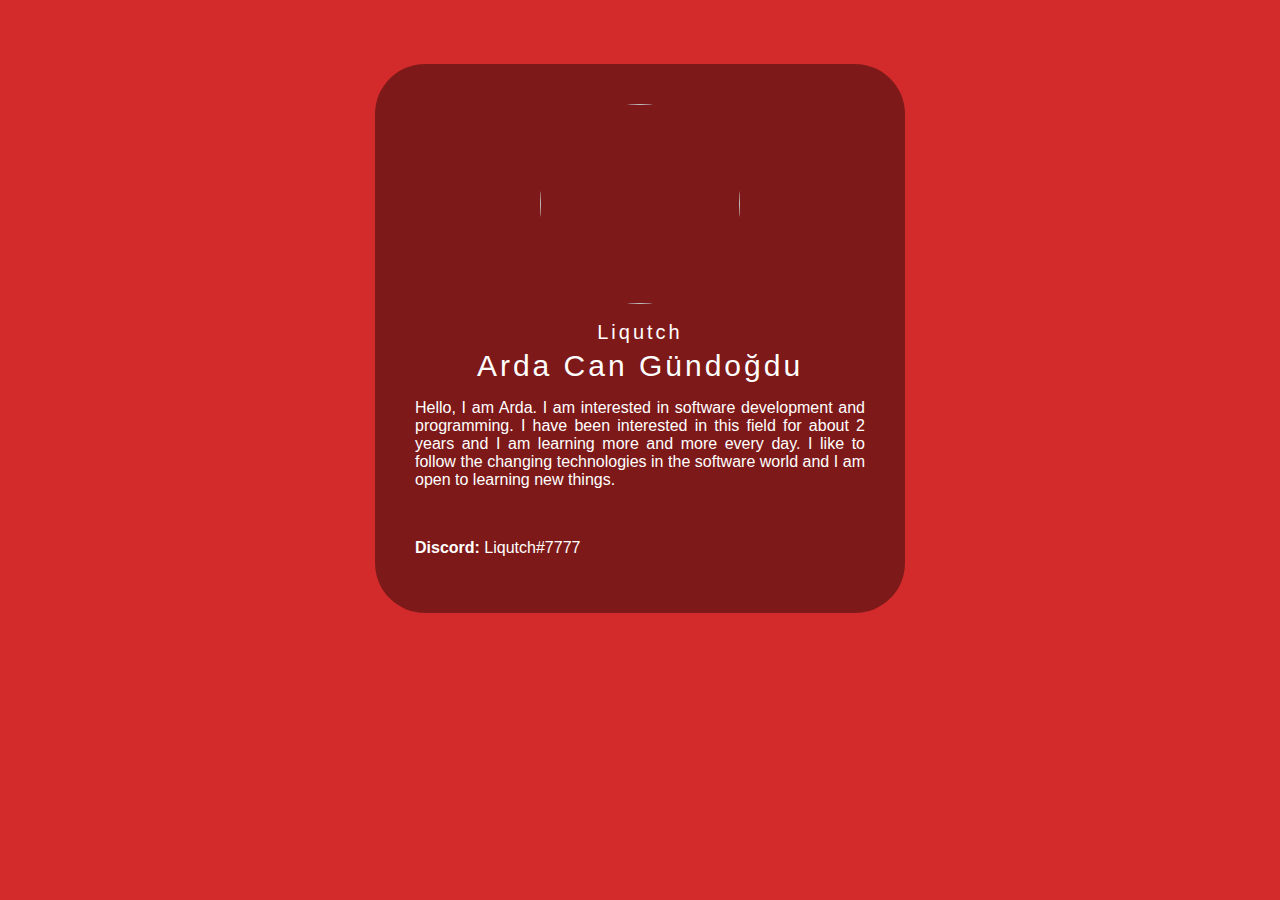
==== index.html @ b5391dbc "Update index.html" ====
<!DOCTYPE html>
<html>
  <head>
    <meta charset="utf-8">
    <script src="https://use.fontawesome.com/d1341f9b7a.js"></script>
    <link rel="stylesheet" href="style.css">
    <title>Liqutch</title>
  </head>
  <body>
<div class="box">
  <img src="https://i.hizliresim.com/qwyv4ao.png" alt="" class="box-img">
  <h1 class="nick">
Liqutch</h1>
<h5 class="name">
Arda Can Gündoğdu</h5>
<p>
  Hello, I am Arda. I am interested in software development and programming. I have been interested in this field for about 2 years and I am learning more and more every day. I like to follow the changing technologies in the software world and I am open to learning new things.</p>
<ul>
  <li><a href="https://instagram.com/liqutch"><i class="fa fa-instagram" aria-hidden="true"></i></a></li>
<li><a href="https://twitter.com/Liqutch"><i class="fa fa-twitter-square" aria-hidden="true"></i></a></li>
</ul>
<p class="dc"><b>Discord:</b> Liqutch#7777</p>
</div>
</body>
</html>
---- style.css ----
body{
  margin: 0;
  padding: 0;
  background-color: rgb(211, 43, 43);
  background-repeat: no-repeat;
  background-attachment: fixed;
  background-size: cover;
}
.box{
  width: 450px;
  border-radius: 50px;
  background: rgba(0, 0, 0, 0.4);
  padding: 40px;
  text-align: center;
  margin: auto;
  margin-bottom: 100px;
  margin-top: 5%;
  color: white;
  font-family: 'Century Gothic',sans-serif;
}
.box-img{
  border-radius: 50%;
  width: 200px;
  height: 200px;
}
.box h1{
  font-size: 20px;
  letter-spacing: 3px;
  font-weight: 100;
}
.box h5{
  font-size: 30px;
  letter-spacing: 3px;
  font-weight: 100;
}
.box p{
  text-align: justify;
}
.nick {
  margin-bottom: 5px;
}

.name {
  margin-top: 5px;
  margin-bottom: 5px;
}
ul{
  margin: 0;
  padding: 0;
}
.box li{
  display: inline-block;
  margin: 6px;
  list-style: none;
}
.box li a{
  color: white;
  text-decoration: none;
  font-size: 60px;
  transition: all ease-in-out 250ms;
}
.box li a:hover{
  color: #b9b9b9;
}
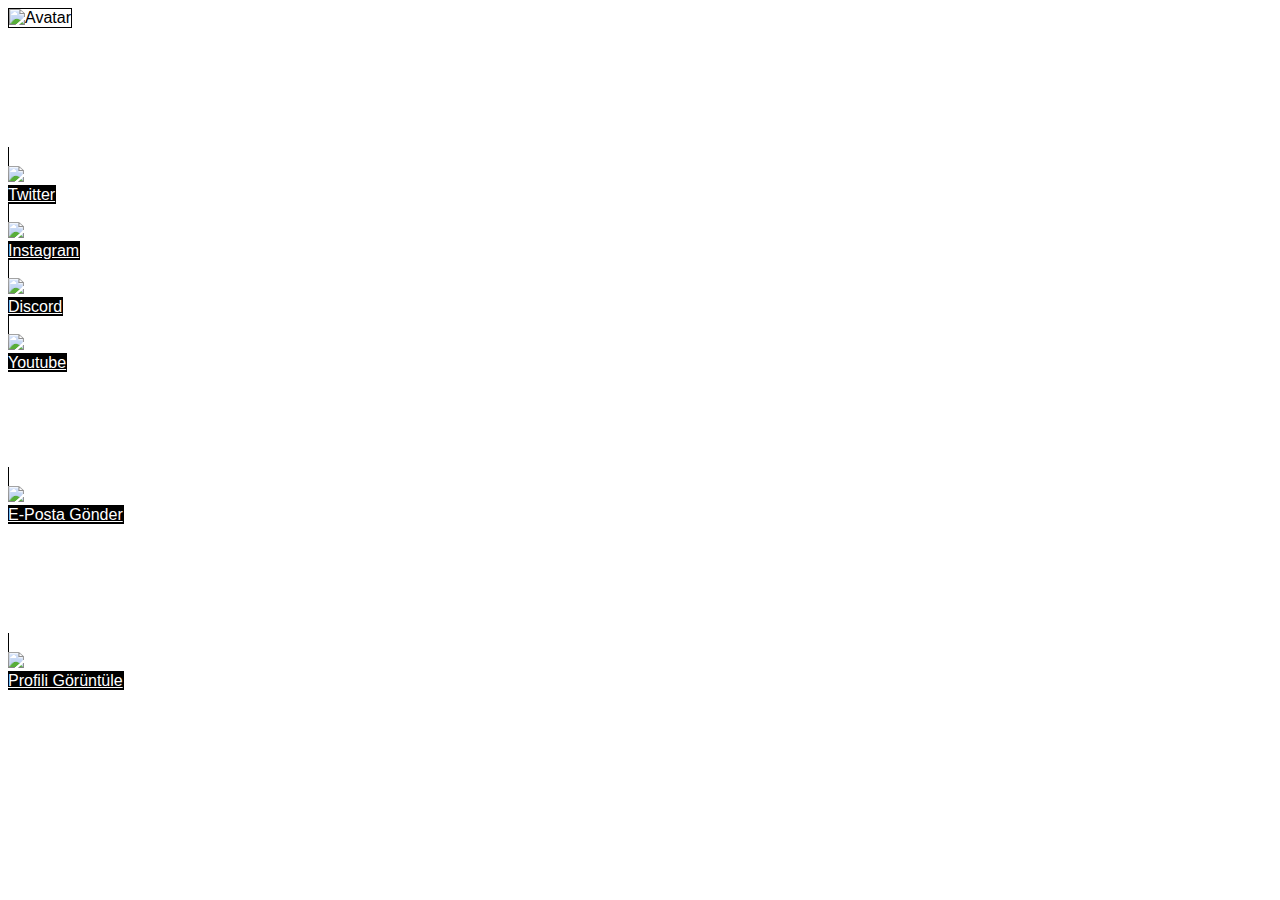
==== commit 799fa681: "Update and rename main.html to index.html" ====
--- a/index.html
+++ b/index.html
@@ -1,25 +1,168 @@
-<!DOCTYPE html>
-<html>
-  <head>
-    <meta charset="utf-8">
-    <script src="https://use.fontawesome.com/d1341f9b7a.js"></script>
-    <link rel="stylesheet" href="style.css">
-    <title>Liqutch</title>
-  </head>
-  <body>
-<div class="box">
-  <img src="https://i.hizliresim.com/qwyv4ao.png" alt="" class="box-img">
-  <h1 class="nick">
-Liqutch</h1>
-<h5 class="name">
-Arda Can Gündoğdu</h5>
-<p>
-  Hello, I am Arda. I am interested in software development and programming. I have been interested in this field for about 2 years and I am learning more and more every day. I like to follow the changing technologies in the software world and I am open to learning new things.</p>
-<ul>
-  <li><a href="https://instagram.com/liqutch"><i class="fa fa-instagram" aria-hidden="true"></i></a></li>
-<li><a href="https://twitter.com/Liqutch"><i class="fa fa-twitter-square" aria-hidden="true"></i></a></li>
-</ul>
-<p class="dc"><b>Discord:</b> Liqutch#7777</p>
-</div>
-</body>
-</html>
+<!DOCTYPE html>
+<html lang="en" class="link-html fontawesome-i2svg-active fontawesome-i2svg-complete" dir="ltr"><head><meta http-equiv="Content-Type" content="text/html; charset=UTF-8">
+    <title>Liqutch - About Me</title>
+    <!--<base href="https://liqutch.dev/">--><base href=".">
+    
+    <meta name="viewport" content="width=device-width, initial-scale=1, shrink-to-fit=no">
+    
+            <!-- Open Graph / Socials -->
+                                    <meta property="og:type" content="website">
+                <meta property="twitter:type" content="website">
+                                                <meta property="og:url" content="https://liqutch.dev">
+                <meta property="twitter:url" content="https://liqutch.dev">
+                                                <meta property="og:title" content="Liqutch">
+                <meta property="twitter:title" content="Liqutch">
+                <meta property="og:description" content="Ben Liqutch, Arda Can Gündoğdu. Sayfam üzerinden sosyal medya hesaplarıma ve iletişim için e-posta adresime ulaşabilirsin.">
+                <meta property="og:image" content="https://i.ibb.co/F0qD1d1/photo.png">
+                                                                
+    
+            <style type="text/css">svg:not(:root).svg-inline--fa{overflow:visible}.svg-inline--fa{display:inline-block;font-size:inherit;height:1em;overflow:visible;vertical-align:-.125em}.svg-inline--fa.fa-lg{vertical-align:-.225em}.svg-inline--fa.fa-w-1{width:.0625em}.svg-inline--fa.fa-w-2{width:.125em}.svg-inline--fa.fa-w-3{width:.1875em}.svg-inline--fa.fa-w-4{width:.25em}.svg-inline--fa.fa-w-5{width:.3125em}.svg-inline--fa.fa-w-6{width:.375em}.svg-inline--fa.fa-w-7{width:.4375em}.svg-inline--fa.fa-w-8{width:.5em}.svg-inline--fa.fa-w-9{width:.5625em}.svg-inline--fa.fa-w-10{width:.625em}.svg-inline--fa.fa-w-11{width:.6875em}.svg-inline--fa.fa-w-12{width:.75em}.svg-inline--fa.fa-w-13{width:.8125em}.svg-inline--fa.fa-w-14{width:.875em}.svg-inline--fa.fa-w-15{width:.9375em}.svg-inline--fa.fa-w-16{width:1em}.svg-inline--fa.fa-w-17{width:1.0625em}.svg-inline--fa.fa-w-18{width:1.125em}.svg-inline--fa.fa-w-19{width:1.1875em}.svg-inline--fa.fa-w-20{width:1.25em}.svg-inline--fa.fa-pull-left{margin-right:.3em;width:auto}.svg-inline--fa.fa-pull-right{margin-left:.3em;width:auto}.svg-inline--fa.fa-border{height:1.5em}.svg-inline--fa.fa-li{width:2em}.svg-inline--fa.fa-fw{width:1.25em}.fa-layers svg.svg-inline--fa{bottom:0;left:0;margin:auto;position:absolute;right:0;top:0}.fa-layers{display:inline-block;height:1em;position:relative;text-align:center;vertical-align:-.125em;width:1em}.fa-layers svg.svg-inline--fa{-webkit-transform-origin:center center;transform-origin:center center}.fa-layers-counter,.fa-layers-text{display:inline-block;position:absolute;text-align:center}.fa-layers-text{left:50%;top:50%;-webkit-transform:translate(-50%,-50%);transform:translate(-50%,-50%);-webkit-transform-origin:center center;transform-origin:center center}.fa-layers-counter{background-color:#ff253a;border-radius:1em;-webkit-box-sizing:border-box;box-sizing:border-box;color:#fff;height:1.5em;line-height:1;max-width:5em;min-width:1.5em;overflow:hidden;padding:.25em;right:0;text-overflow:ellipsis;top:0;-webkit-transform:scale(.25);transform:scale(.25);-webkit-transform-origin:top right;transform-origin:top right}.fa-layers-bottom-right{bottom:0;right:0;top:auto;-webkit-transform:scale(.25);transform:scale(.25);-webkit-transform-origin:bottom right;transform-origin:bottom right}.fa-layers-bottom-left{bottom:0;left:0;right:auto;top:auto;-webkit-transform:scale(.25);transform:scale(.25);-webkit-transform-origin:bottom left;transform-origin:bottom left}.fa-layers-top-right{right:0;top:0;-webkit-transform:scale(.25);transform:scale(.25);-webkit-transform-origin:top right;transform-origin:top right}.fa-layers-top-left{left:0;right:auto;top:0;-webkit-transform:scale(.25);transform:scale(.25);-webkit-transform-origin:top left;transform-origin:top left}.fa-lg{font-size:1.3333333333em;line-height:.75em;vertical-align:-.0667em}.fa-xs{font-size:.75em}.fa-sm{font-size:.875em}.fa-1x{font-size:1em}.fa-2x{font-size:2em}.fa-3x{font-size:3em}.fa-4x{font-size:4em}.fa-5x{font-size:5em}.fa-6x{font-size:6em}.fa-7x{font-size:7em}.fa-8x{font-size:8em}.fa-9x{font-size:9em}.fa-10x{font-size:10em}.fa-fw{text-align:center;width:1.25em}.fa-ul{list-style-type:none;margin-left:2.5em;padding-left:0}.fa-ul>li{position:relative}.fa-li{left:-2em;position:absolute;text-align:center;width:2em;line-height:inherit}.fa-border{border:solid .08em #eee;border-radius:.1em;padding:.2em .25em .15em}.fa-pull-left{float:left}.fa-pull-right{float:right}.fa.fa-pull-left,.fab.fa-pull-left,.fal.fa-pull-left,.far.fa-pull-left,.fas.fa-pull-left{margin-right:.3em}.fa.fa-pull-right,.fab.fa-pull-right,.fal.fa-pull-right,.far.fa-pull-right,.fas.fa-pull-right{margin-left:.3em}.fa-spin{-webkit-animation:fa-spin 2s infinite linear;animation:fa-spin 2s infinite linear}.fa-pulse{-webkit-animation:fa-spin 1s infinite steps(8);animation:fa-spin 1s infinite steps(8)}@-webkit-keyframes fa-spin{0%{-webkit-transform:rotate(0);transform:rotate(0)}100%{-webkit-transform:rotate(360deg);transform:rotate(360deg)}}@keyframes fa-spin{0%{-webkit-transform:rotate(0);transform:rotate(0)}100%{-webkit-transform:rotate(360deg);transform:rotate(360deg)}}.fa-rotate-90{-webkit-transform:rotate(90deg);transform:rotate(90deg)}.fa-rotate-180{-webkit-transform:rotate(180deg);transform:rotate(180deg)}.fa-rotate-270{-webkit-transform:rotate(270deg);transform:rotate(270deg)}.fa-flip-horizontal{-webkit-transform:scale(-1,1);transform:scale(-1,1)}.fa-flip-vertical{-webkit-transform:scale(1,-1);transform:scale(1,-1)}.fa-flip-both,.fa-flip-horizontal.fa-flip-vertical{-webkit-transform:scale(-1,-1);transform:scale(-1,-1)}:root .fa-flip-both,:root .fa-flip-horizontal,:root .fa-flip-vertical,:root .fa-rotate-180,:root .fa-rotate-270,:root .fa-rotate-90{-webkit-filter:none;filter:none}.fa-stack{display:inline-block;height:2em;position:relative;width:2.5em}.fa-stack-1x,.fa-stack-2x{bottom:0;left:0;margin:auto;position:absolute;right:0;top:0}.svg-inline--fa.fa-stack-1x{height:1em;width:1.25em}.svg-inline--fa.fa-stack-2x{height:2em;width:2.5em}.fa-inverse{color:#fff}.sr-only{border:0;clip:rect(0,0,0,0);height:1px;margin:-1px;overflow:hidden;padding:0;position:absolute;width:1px}.sr-only-focusable:active,.sr-only-focusable:focus{clip:auto;height:auto;margin:0;overflow:visible;position:static;width:auto}.svg-inline--fa .fa-primary{fill:var(--fa-primary-color,currentColor);opacity:1;opacity:var(--fa-primary-opacity,1)}.svg-inline--fa .fa-secondary{fill:var(--fa-secondary-color,currentColor);opacity:.4;opacity:var(--fa-secondary-opacity,.4)}.svg-inline--fa.fa-swap-opacity .fa-primary{opacity:.4;opacity:var(--fa-secondary-opacity,.4)}.svg-inline--fa.fa-swap-opacity .fa-secondary{opacity:1;opacity:var(--fa-primary-opacity,1)}.svg-inline--fa mask .fa-primary,.svg-inline--fa mask .fa-secondary{fill:#000}.fad.fa-inverse{color:#fff}</style>
+    
+            <link href="./Liqutch_files/bootstrap.min.css" rel="stylesheet" media="screen">
+            <link href="./Liqutch_files/cusstom.css" rel="stylesheet" media="screen">
+            <link href="./Liqutch_files/link-custom.css" rel="stylesheet" media="screen">
+            <link href="./Liqutch_files/animate.min.css" rel="stylesheet" media="screen">
+    
+                                <link href="./Liqutch_files/css" rel="stylesheet">
+        
+        <style>html {font-family: 'Montserrat', "Helvetica Neue", Arial, sans-serif !important;}</style>
+        <style>html {font-size: 16px !important;}</style>
+
+    <link rel="canonical" href="https://liqutch.dev">
+</head>
+
+<body class="link-body" style="background: url('./Liqutch_files/background.png');">
+<div class="container animate__animated animate__fadeIn">
+    <div class="row d-flex justify-content-center text-center">
+        <div class="col-md-8 link-content ">
+
+            <main id="links" class="my-3">
+                <div class="row">
+                    <div id="link-verified-wrapper-top" class="col-12 my-2 text-center" style="display: none;">
+                        <div>
+                            <small class="link-verified"><svg class="svg-inline--fa fa-check-circle fa-w-16 fa-fw fa-1x" aria-hidden="true" focusable="false" data-prefix="fa" data-icon="check-circle" role="img" xmlns="http://www.w3.org/2000/svg" viewBox="0 0 512 512" data-fa-i2svg=""><path fill="currentColor" d="M504 256c0 136.967-111.033 248-248 248S8 392.967 8 256 119.033 8 256 8s248 111.033 248 248zM227.314 387.314l184-184c6.248-6.248 6.248-16.379 0-22.627l-22.627-22.627c-6.248-6.249-16.379-6.249-22.628 0L216 308.118l-70.059-70.059c-6.248-6.248-16.379-6.248-22.628 0l-22.627 22.627c-6.248 6.248-6.248 16.379 0 22.627l104 104c6.249 6.249 16.379 6.249 22.628.001z"></path></svg><!-- <i class="fa fa-fw fa-check-circle fa-1x"></i> Font Awesome fontawesome.com --> Verified User</small>
+                        </div>
+                    </div>
+               
+<div data-biolink-block-id="15" class="col-12 my-2">
+    <div class="d-flex flex-column align-items-center">
+        <img src="./Liqutch_files/photo.png" alt="Avatar" class="link-image link-avatar-round" style="width: 100px; height: 100px; border-width: 1px; border-color: #000000; border-style: solid;">
+    </div>
+</div>                         
+                            
+<div data-biolink-block-id="8" class="col-12 my-2">
+    <h1 class="h1 m-0 text-break" style="color: #FFFFFF">
+        Liqutch    </h1>
+</div>
+                         
+<div data-biolink-block-id="27" class="col-12 my-2">
+    <h6 class="h6 m-0 text-break" style="color: #fff">
+        ____    </h6>
+</div>
+                            
+<div data-biolink-block-id="11" class="col-12 my-2">
+    <a href="https://twitter.com/liqutch" data-biolink-block-id="11" target="_self" rel="dofollow" class="btn btn-block btn-primary link-btn link-hover-animation link-btn-round  animate__animated animate__repeat-1 animate__false animate__delay-2s" style="background: #000000;color: #FFFFFF;border-width: 1px; border-color: #000000;border-style: solid;">
+        <div class="link-btn-image-wrapper link-btn-round">
+            <img src="./Liqutch_files/twitter.png" class="link-btn-image" loading="lazy">
+        </div>     
+        Twitter    </a>
+</div>
+<div data-biolink-block-id="11" class="col-12 my-2">
+    <a href="https://instagram.com/liqutch" data-biolink-block-id="11" target="_self" rel="dofollow" class="btn btn-block btn-primary link-btn link-hover-animation link-btn-round  animate__animated animate__repeat-1 animate__false animate__delay-2s" style="background: #000000;color: #FFFFFF;border-width: 1px; border-color: #000000;border-style: solid;">
+        <div class="link-btn-image-wrapper link-btn-round">
+            <img src="./Liqutch_files/instagram.png" class="link-btn-image" loading="lazy">
+        </div> 
+        Instagram    </a>
+</div>
+     
+<div data-biolink-block-id="12" class="col-12 my-2">
+    <a href="https://discord.com/users/341886629142593537" data-biolink-block-id="12" target="_self" rel="dofollow" class="btn btn-block btn-primary link-btn link-hover-animation link-btn-round  animate__animated animate__repeat-1 animate__false animate__delay-2s" style="background: #000000;color: #FFFFFF;border-width: 1px; border-color: #000000;border-style: solid;">
+        <div class="link-btn-image-wrapper link-btn-round">
+            <img src="./Liqutch_files/discord.jpg" class="link-btn-image" loading="lazy">
+        </div>                   
+        Discord    </a>
+</div>
+
+<div data-biolink-block-id="14" class="col-12 my-2">
+    <a href="https://youtube.com/channel/UCh3rq-zEB4RvwdVsRDjut4Q" data-biolink-block-id="14" target="_self" rel="dofollow" class="btn btn-block btn-primary link-btn link-hover-animation link-btn-round  animate__animated animate__repeat-1 animate__false animate__delay-2s" style="background: #000000;color: #FFFFFF;border-width: 1px; border-color: #000000;border-style: solid;">
+        <div class="link-btn-image-wrapper link-btn-round">
+            <img src="./Liqutch_files/youtube.png" class="link-btn-image" loading="lazy">
+        </div>
+        Youtube    </a>
+</div>
+                         
+<div data-biolink-block-id="28" class="col-12 my-2">
+    <h6 class="h6 m-0 text-break" style="color: white">
+        ____    </h6>
+</div>
+                          
+<div data-biolink-block-id="16" class="col-12 my-2">
+    <p class="text-break m-0" style="color: #FFFFFF">
+        Benimle iletişime geçmek için aşağıdaki bağlantıyı kullanarak bana E-Posta gönderebilirsin.    </p>
+</div>
+                         
+<div data-biolink-block-id="17" class="col-12 my-2">
+    <a href="mailto:liqutch@gmail.com" data-biolink-block-id="17" target="_self" rel="dofollow" class="btn btn-block btn-primary link-btn link-hover-animation link-btn-rounded  animate__animated animate__repeat-1 animate__false animate__delay-2s" style="background: #000000;color: #FFFFFF;border-width: 1px; border-color: #000000;border-style: solid;">
+        <div class="link-btn-image-wrapper link-btn-round">
+            <img src="./Liqutch_files/mail.png" class="link-btn-image" loading="lazy">
+        </div> 
+
+        
+        E-Posta Gönder    </a>
+</div>                
+                            
+                       
+<div data-biolink-block-id="19" class="col-12 my-2">
+    <h2 class="h2 m-0 text-break" style="color: white">
+        Spotify    </h2>
+</div>
+<div data-biolink-block-id="29" class="col-12 my-2">
+    <h6 class="h6 m-0 text-break" style="color: white">
+        ____    </h6>
+</div>
+<div data-biolink-block-id="14" class="col-12 my-2">
+    <a href="https://open.spotify.com/user/evuzr37qhcm3lr3cb3aftevxw?si=b0be9fe438074ac0" data-biolink-block-id="14" target="_self" rel="dofollow" class="btn btn-block btn-primary link-btn link-hover-animation link-btn-round  animate__animated animate__repeat-1 animate__false animate__delay-2s" style="background: #000000;color: #FFFFFF;border-width: 1px; border-color: #000000;border-style: solid;">
+        <div class="link-btn-image-wrapper link-btn-round">
+            <img src="./Liqutch_files/spotify.png" class="link-btn-image" loading="lazy">
+        </div>
+        Profili Görüntüle    </a>
+</div>
+    </div>                       
+                            
+                                                            </div>
+            </main>
+
+            
+            <footer class="link-footer">
+                <div id="link-verified-wrapper-bottom" class="my-3" style="display: none;">
+                    <small class="link-verified"><svg class="svg-inline--fa fa-check-circle fa-w-16 fa-fw fa-1x" aria-hidden="true" focusable="false" data-prefix="fa" data-icon="check-circle" role="img" xmlns="http://www.w3.org/2000/svg" viewBox="0 0 512 512" data-fa-i2svg=""><path fill="currentColor" d="M504 256c0 136.967-111.033 248-248 248S8 392.967 8 256 119.033 8 256 8s248 111.033 248 248zM227.314 387.314l184-184c6.248-6.248 6.248-16.379 0-22.627l-22.627-22.627c-6.248-6.249-16.379-6.249-22.628 0L216 308.118l-70.059-70.059c-6.248-6.248-16.379-6.248-22.628 0l-22.627 22.627c-6.248 6.248-6.248 16.379 0 22.627l104 104c6.249 6.249 16.379 6.249 22.628.001z"></path></svg><!-- <i class="fa fa-fw fa-check-circle fa-1x"></i> Font Awesome fontawesome.com --> Verified User</small>
+
+    </div>
+</div>
+
+<input type="hidden" name="global_url" value="https://liqutch.dev/">
+<input type="hidden" name="global_token" value="d397caaf97e24a1f5d99e617b2fc934f">
+<input type="hidden" name="global_number_decimal_point" value=".">
+<input type="hidden" name="global_number_thousands_separator" value=",">
+
+<script>
+    /* Some global variables */
+    window.altum = {};
+    let global_token = document.querySelector('input[name="global_token"]').value;
+    let url = document.querySelector('input[name="global_url"]').value;
+    let decimal_point = document.querySelector('[name="global_number_decimal_point"]').value;
+    let thousands_separator = document.querySelector('[name="global_number_thousands_separator"]').value;
+</script>
+
+<script>
+    let base_url = "https:\/\/liqutch.dev\/";
+
+    /* Internal tracking for biolink links */
+    $('a[data-biolink-block-id]').on('click', event => {
+        let biolink_block_id = $(event.currentTarget).data('biolink-block-id');
+
+        $.ajax(`${base_url}l/link?biolink_block_id=${biolink_block_id}&no_redirect`);
+    });
+</script>
+
+</body></html>
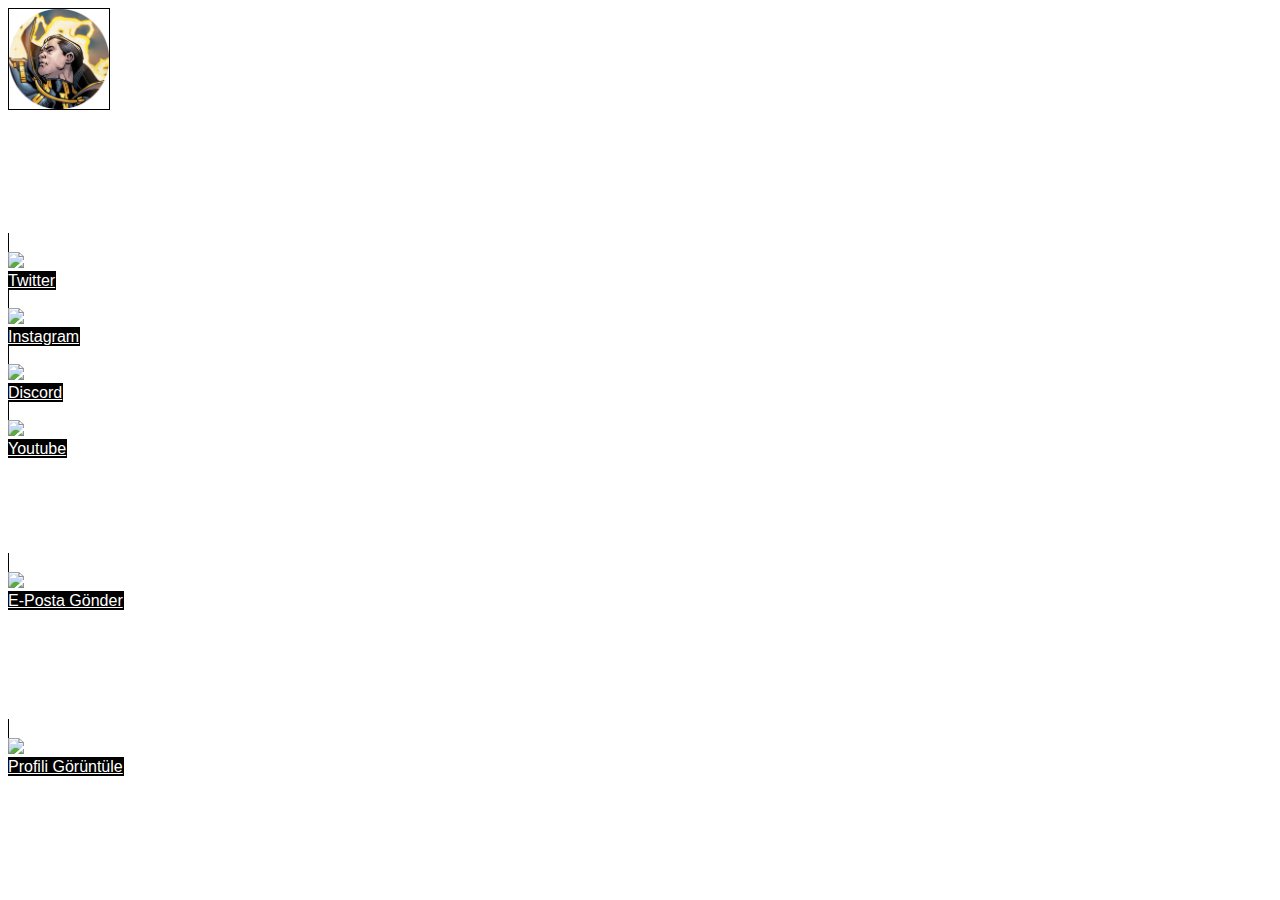
==== commit 8363da3f: "Update index.html" ====
--- a/index.html
+++ b/index.html
@@ -2,16 +2,11 @@
 <html lang="en" class="link-html fontawesome-i2svg-active fontawesome-i2svg-complete" dir="ltr"><head><meta http-equiv="Content-Type" content="text/html; charset=UTF-8">
     <title>Liqutch - About Me</title>
     <!--<base href="https://liqutch.dev/">--><base href=".">
-    
-    <meta name="viewport" content="width=device-width, initial-scale=1, shrink-to-fit=no">
-    
-            <!-- Open Graph / Socials -->
-                                    <meta property="og:type" content="website">
-                <meta property="twitter:type" content="website">
-                                                <meta property="og:url" content="https://liqutch.dev">
-                <meta property="twitter:url" content="https://liqutch.dev">
-                                                <meta property="og:title" content="Liqutch">
-                <meta property="twitter:title" content="Liqutch">
+                <link rel="icon" href="./Liqutch_files/photo.png" type="image/x-icon">
+                <meta name="viewport" content="width=device-width, initial-scale=1, shrink-to-fit=no">
+                <meta property="og:type" content="website">
+                <meta property="og:url" content="https://liqutch.dev">
+                <meta property="og:title" content="Arda Can Gündoğdu">
                 <meta property="og:description" content="Ben Liqutch, Arda Can Gündoğdu. Sayfam üzerinden sosyal medya hesaplarıma ve iletişim için e-posta adresime ulaşabilirsin.">
                 <meta property="og:image" content="https://i.ibb.co/F0qD1d1/photo.png">
                                                                 
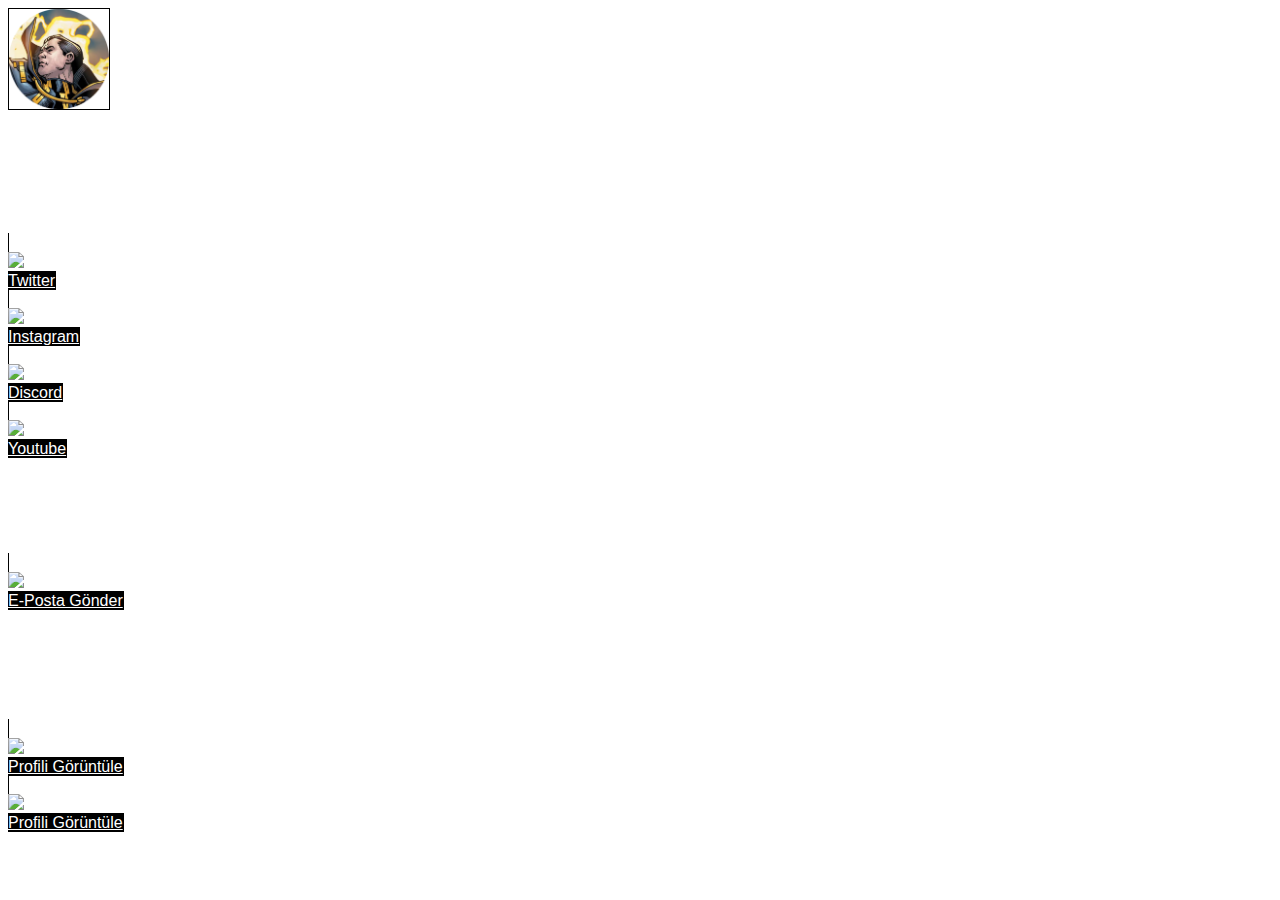
==== commit 737a61d7: "Update index.html" ====
--- a/index.html
+++ b/index.html
@@ -6,10 +6,10 @@
                 <meta name="viewport" content="width=device-width, initial-scale=1, shrink-to-fit=no">
                 <meta property="og:type" content="website">
                 <meta property="og:url" content="https://liqutch.dev">
-                <meta property="og:title" content="Arda Can Gündoğdu">
-                <meta property="og:description" content="Ben Liqutch, Arda Can Gündoğdu. Sayfam üzerinden sosyal medya hesaplarıma ve iletişim için e-posta adresime ulaşabilirsin.">
-                <meta property="og:image" content="https://i.ibb.co/F0qD1d1/photo.png">
-                                                                
+                <meta property="og:title" content="Liqutch">
+                <meta property="og:description" content="Ben Liqutch. Sayfam üzerinden sosyal medya hesaplarıma ve iletişim için e-posta adresime ulaşabilirsin.">
+                <meta property="og:image" content="https://i.ibb.co/n0LG3v7/photo.png">
+
     
             <style type="text/css">svg:not(:root).svg-inline--fa{overflow:visible}.svg-inline--fa{display:inline-block;font-size:inherit;height:1em;overflow:visible;vertical-align:-.125em}.svg-inline--fa.fa-lg{vertical-align:-.225em}.svg-inline--fa.fa-w-1{width:.0625em}.svg-inline--fa.fa-w-2{width:.125em}.svg-inline--fa.fa-w-3{width:.1875em}.svg-inline--fa.fa-w-4{width:.25em}.svg-inline--fa.fa-w-5{width:.3125em}.svg-inline--fa.fa-w-6{width:.375em}.svg-inline--fa.fa-w-7{width:.4375em}.svg-inline--fa.fa-w-8{width:.5em}.svg-inline--fa.fa-w-9{width:.5625em}.svg-inline--fa.fa-w-10{width:.625em}.svg-inline--fa.fa-w-11{width:.6875em}.svg-inline--fa.fa-w-12{width:.75em}.svg-inline--fa.fa-w-13{width:.8125em}.svg-inline--fa.fa-w-14{width:.875em}.svg-inline--fa.fa-w-15{width:.9375em}.svg-inline--fa.fa-w-16{width:1em}.svg-inline--fa.fa-w-17{width:1.0625em}.svg-inline--fa.fa-w-18{width:1.125em}.svg-inline--fa.fa-w-19{width:1.1875em}.svg-inline--fa.fa-w-20{width:1.25em}.svg-inline--fa.fa-pull-left{margin-right:.3em;width:auto}.svg-inline--fa.fa-pull-right{margin-left:.3em;width:auto}.svg-inline--fa.fa-border{height:1.5em}.svg-inline--fa.fa-li{width:2em}.svg-inline--fa.fa-fw{width:1.25em}.fa-layers svg.svg-inline--fa{bottom:0;left:0;margin:auto;position:absolute;right:0;top:0}.fa-layers{display:inline-block;height:1em;position:relative;text-align:center;vertical-align:-.125em;width:1em}.fa-layers svg.svg-inline--fa{-webkit-transform-origin:center center;transform-origin:center center}.fa-layers-counter,.fa-layers-text{display:inline-block;position:absolute;text-align:center}.fa-layers-text{left:50%;top:50%;-webkit-transform:translate(-50%,-50%);transform:translate(-50%,-50%);-webkit-transform-origin:center center;transform-origin:center center}.fa-layers-counter{background-color:#ff253a;border-radius:1em;-webkit-box-sizing:border-box;box-sizing:border-box;color:#fff;height:1.5em;line-height:1;max-width:5em;min-width:1.5em;overflow:hidden;padding:.25em;right:0;text-overflow:ellipsis;top:0;-webkit-transform:scale(.25);transform:scale(.25);-webkit-transform-origin:top right;transform-origin:top right}.fa-layers-bottom-right{bottom:0;right:0;top:auto;-webkit-transform:scale(.25);transform:scale(.25);-webkit-transform-origin:bottom right;transform-origin:bottom right}.fa-layers-bottom-left{bottom:0;left:0;right:auto;top:auto;-webkit-transform:scale(.25);transform:scale(.25);-webkit-transform-origin:bottom left;transform-origin:bottom left}.fa-layers-top-right{right:0;top:0;-webkit-transform:scale(.25);transform:scale(.25);-webkit-transform-origin:top right;transform-origin:top right}.fa-layers-top-left{left:0;right:auto;top:0;-webkit-transform:scale(.25);transform:scale(.25);-webkit-transform-origin:top left;transform-origin:top left}.fa-lg{font-size:1.3333333333em;line-height:.75em;vertical-align:-.0667em}.fa-xs{font-size:.75em}.fa-sm{font-size:.875em}.fa-1x{font-size:1em}.fa-2x{font-size:2em}.fa-3x{font-size:3em}.fa-4x{font-size:4em}.fa-5x{font-size:5em}.fa-6x{font-size:6em}.fa-7x{font-size:7em}.fa-8x{font-size:8em}.fa-9x{font-size:9em}.fa-10x{font-size:10em}.fa-fw{text-align:center;width:1.25em}.fa-ul{list-style-type:none;margin-left:2.5em;padding-left:0}.fa-ul>li{position:relative}.fa-li{left:-2em;position:absolute;text-align:center;width:2em;line-height:inherit}.fa-border{border:solid .08em #eee;border-radius:.1em;padding:.2em .25em .15em}.fa-pull-left{float:left}.fa-pull-right{float:right}.fa.fa-pull-left,.fab.fa-pull-left,.fal.fa-pull-left,.far.fa-pull-left,.fas.fa-pull-left{margin-right:.3em}.fa.fa-pull-right,.fab.fa-pull-right,.fal.fa-pull-right,.far.fa-pull-right,.fas.fa-pull-right{margin-left:.3em}.fa-spin{-webkit-animation:fa-spin 2s infinite linear;animation:fa-spin 2s infinite linear}.fa-pulse{-webkit-animation:fa-spin 1s infinite steps(8);animation:fa-spin 1s infinite steps(8)}@-webkit-keyframes fa-spin{0%{-webkit-transform:rotate(0);transform:rotate(0)}100%{-webkit-transform:rotate(360deg);transform:rotate(360deg)}}@keyframes fa-spin{0%{-webkit-transform:rotate(0);transform:rotate(0)}100%{-webkit-transform:rotate(360deg);transform:rotate(360deg)}}.fa-rotate-90{-webkit-transform:rotate(90deg);transform:rotate(90deg)}.fa-rotate-180{-webkit-transform:rotate(180deg);transform:rotate(180deg)}.fa-rotate-270{-webkit-transform:rotate(270deg);transform:rotate(270deg)}.fa-flip-horizontal{-webkit-transform:scale(-1,1);transform:scale(-1,1)}.fa-flip-vertical{-webkit-transform:scale(1,-1);transform:scale(1,-1)}.fa-flip-both,.fa-flip-horizontal.fa-flip-vertical{-webkit-transform:scale(-1,-1);transform:scale(-1,-1)}:root .fa-flip-both,:root .fa-flip-horizontal,:root .fa-flip-vertical,:root .fa-rotate-180,:root .fa-rotate-270,:root .fa-rotate-90{-webkit-filter:none;filter:none}.fa-stack{display:inline-block;height:2em;position:relative;width:2.5em}.fa-stack-1x,.fa-stack-2x{bottom:0;left:0;margin:auto;position:absolute;right:0;top:0}.svg-inline--fa.fa-stack-1x{height:1em;width:1.25em}.svg-inline--fa.fa-stack-2x{height:2em;width:2.5em}.fa-inverse{color:#fff}.sr-only{border:0;clip:rect(0,0,0,0);height:1px;margin:-1px;overflow:hidden;padding:0;position:absolute;width:1px}.sr-only-focusable:active,.sr-only-focusable:focus{clip:auto;height:auto;margin:0;overflow:visible;position:static;width:auto}.svg-inline--fa .fa-primary{fill:var(--fa-primary-color,currentColor);opacity:1;opacity:var(--fa-primary-opacity,1)}.svg-inline--fa .fa-secondary{fill:var(--fa-secondary-color,currentColor);opacity:.4;opacity:var(--fa-secondary-opacity,.4)}.svg-inline--fa.fa-swap-opacity .fa-primary{opacity:.4;opacity:var(--fa-secondary-opacity,.4)}.svg-inline--fa.fa-swap-opacity .fa-secondary{opacity:1;opacity:var(--fa-primary-opacity,1)}.svg-inline--fa mask .fa-primary,.svg-inline--fa mask .fa-secondary{fill:#000}.fad.fa-inverse{color:#fff}</style>
     
@@ -93,7 +93,7 @@
                           
 <div data-biolink-block-id="16" class="col-12 my-2">
     <p class="text-break m-0" style="color: #FFFFFF">
-        Benimle iletişime geçmek için aşağıdaki bağlantıyı kullanarak bana E-Posta gönderebilirsin.    </p>
+        Benimle iletişime geçmek için aşağıdaki bağlantıyı kullanabilirsin.    </p>
 </div>
                          
 <div data-biolink-block-id="17" class="col-12 my-2">
@@ -119,6 +119,13 @@
     <a href="https://open.spotify.com/user/evuzr37qhcm3lr3cb3aftevxw?si=b0be9fe438074ac0" data-biolink-block-id="14" target="_self" rel="dofollow" class="btn btn-block btn-primary link-btn link-hover-animation link-btn-round  animate__animated animate__repeat-1 animate__false animate__delay-2s" style="background: #000000;color: #FFFFFF;border-width: 1px; border-color: #000000;border-style: solid;">
         <div class="link-btn-image-wrapper link-btn-round">
             <img src="./Liqutch_files/spotify.png" class="link-btn-image" loading="lazy">
+        </div>
+        Profili Görüntüle    </a>
+</div>
+<div data-biolink-block-id="14" class="col-12 my-2">
+    <a href="https://buymeacoffee.com/liqutch" data-biolink-block-id="14" target="_self" rel="dofollow" class="btn btn-block btn-primary link-btn link-hover-animation link-btn-round  animate__animated animate__repeat-1 animate__false animate__delay-2s" style="background: #000000;color: #FFFFFF;border-width: 1px; border-color: #000000;border-style: solid;">
+        <div class="link-btn-image-wrapper link-btn-round">
+            <img src="./Liqutch_files/buymeacoffee.png" class="link-btn-image" loading="lazy">
         </div>
         Profili Görüntüle    </a>
 </div>
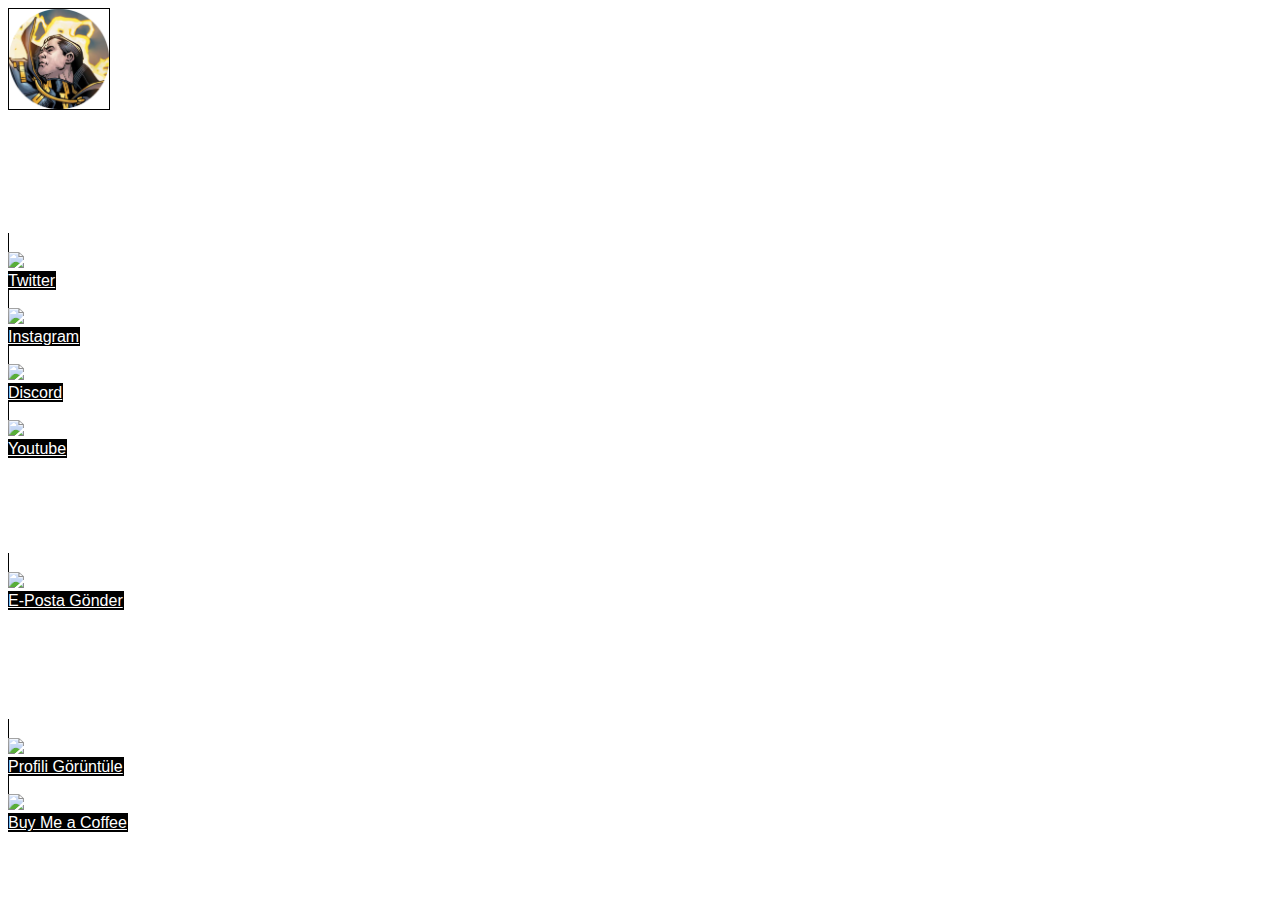
==== commit cbe59b42: "Update index.html" ====
--- a/index.html
+++ b/index.html
@@ -127,7 +127,7 @@
         <div class="link-btn-image-wrapper link-btn-round">
             <img src="./Liqutch_files/buymeacoffee.png" class="link-btn-image" loading="lazy">
         </div>
-        Profili Görüntüle    </a>
+        Buy Me a Coffee    </a>
 </div>
     </div>                       
                             
